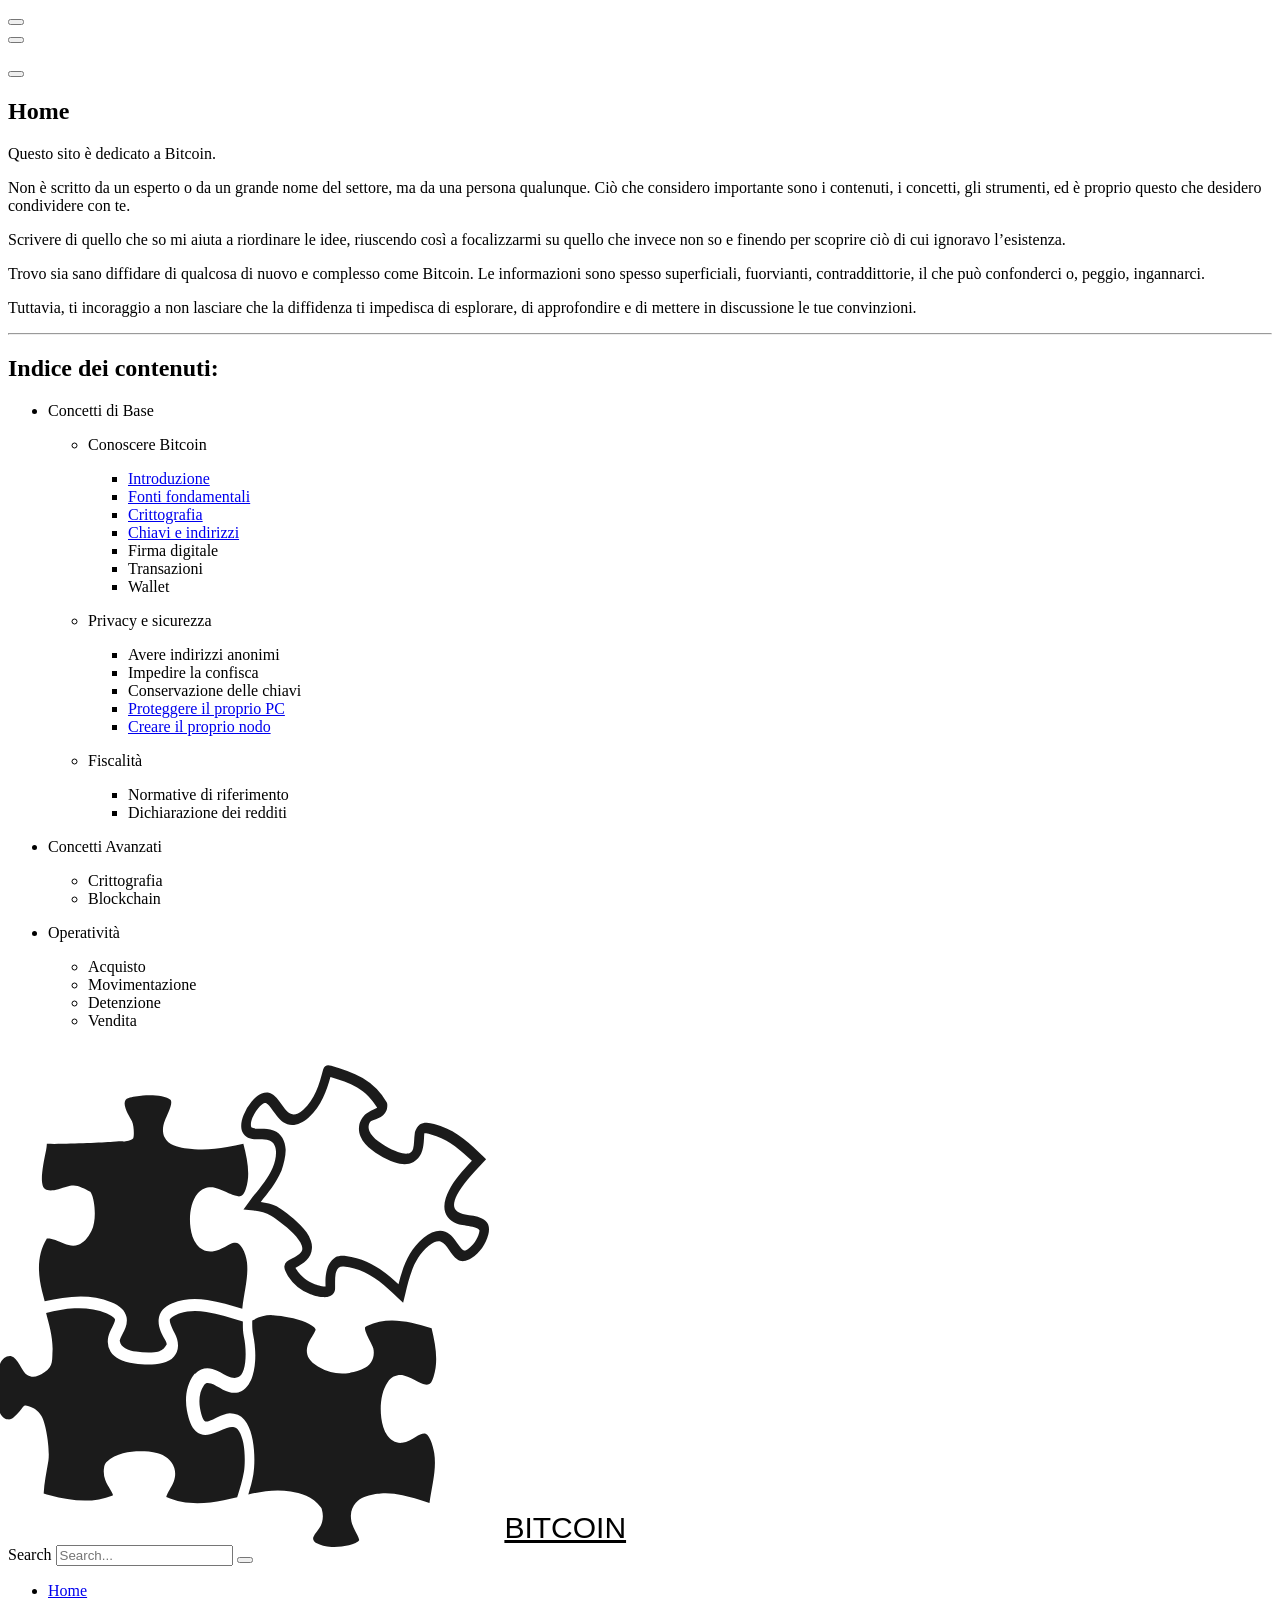
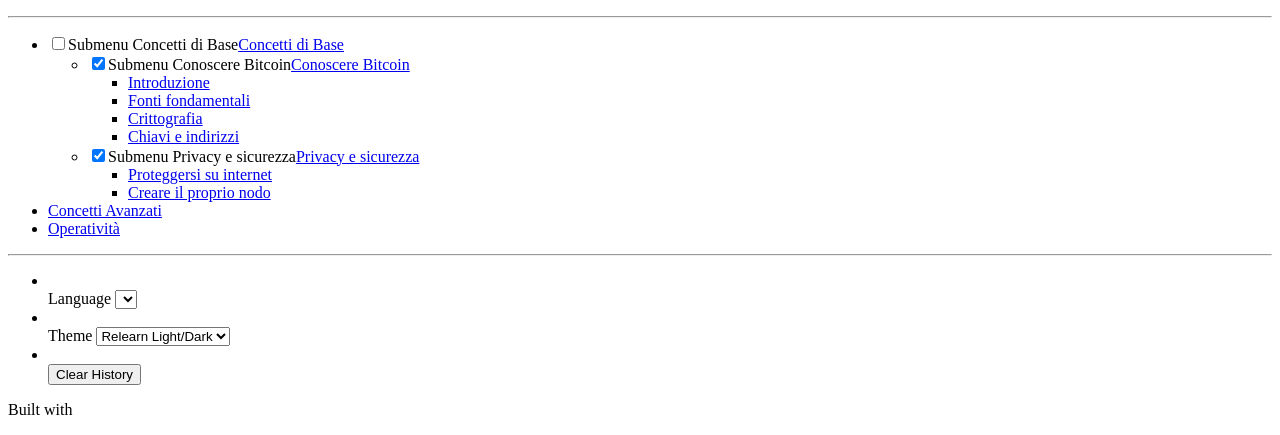
==== public/index.html @ 330cc18e "test auto push" ====
<!DOCTYPE html>
<html lang="en-us" dir="ltr" itemscope itemtype="http://schema.org/Article">
  <head><script src="/livereload.js?mindelay=10&amp;v=2&amp;port=1313&amp;path=livereload" data-no-instant defer></script>
    <meta charset="utf-8">
    <meta name="viewport" content="height=device-height, width=device-width, initial-scale=1.0, minimum-scale=1.0">
    <meta name="generator" content="Hugo 0.135.0">
    <meta name="generator" content="Relearn 6.4.0+tip">
    <meta name="description" content="Questo sito è dedicato a Bitcoin.
Non è scritto da un esperto o da un grande nome del settore, ma da una persona qualunque. Ciò che considero importante sono i contenuti, i concetti, gli strumenti, ed è proprio questo che desidero condividere con te.
Scrivere di quello che so mi aiuta a riordinare le idee, riuscendo così a focalizzarmi su quello che invece non so e finendo per scoprire ciò di cui ignoravo l’esistenza.">
    <meta name="author" content="Pisu">
    <meta name="twitter:card" content="summary_large_image">
    <meta name="twitter:image" content="//localhost:1313/images/hero.png">
    <meta name="twitter:title" content="Home :: Bitcoin Relearn">
    <meta name="twitter:description" content="Questo sito è dedicato a Bitcoin.
Non è scritto da un esperto o da un grande nome del settore, ma da una persona qualunque. Ciò che considero importante sono i contenuti, i concetti, gli strumenti, ed è proprio questo che desidero condividere con te.
Scrivere di quello che so mi aiuta a riordinare le idee, riuscendo così a focalizzarmi su quello che invece non so e finendo per scoprire ciò di cui ignoravo l’esistenza.">
    <meta property="og:url" content="//localhost:1313/index.html">
    <meta property="og:site_name" content="Bitcoin Relearn">
    <meta property="og:title" content="Home :: Bitcoin Relearn">
    <meta property="og:description" content="Questo sito è dedicato a Bitcoin.
Non è scritto da un esperto o da un grande nome del settore, ma da una persona qualunque. Ciò che considero importante sono i contenuti, i concetti, gli strumenti, ed è proprio questo che desidero condividere con te.
Scrivere di quello che so mi aiuta a riordinare le idee, riuscendo così a focalizzarmi su quello che invece non so e finendo per scoprire ciò di cui ignoravo l’esistenza.">
    <meta property="og:locale" content="en_us">
    <meta property="og:type" content="website">
    <meta property="og:image" content="//localhost:1313/images/hero.png">
    <meta itemprop="name" content="Home :: Bitcoin Relearn">
    <meta itemprop="description" content="Questo sito è dedicato a Bitcoin.
Non è scritto da un esperto o da un grande nome del settore, ma da una persona qualunque. Ciò che considero importante sono i contenuti, i concetti, gli strumenti, ed è proprio questo che desidero condividere con te.
Scrivere di quello che so mi aiuta a riordinare le idee, riuscendo così a focalizzarmi su quello che invece non so e finendo per scoprire ciò di cui ignoravo l’esistenza.">
    <meta itemprop="datePublished" content="2024-10-15T00:00:00+00:00">
    <meta itemprop="dateModified" content="2024-10-15T00:00:00+00:00">
    <meta itemprop="wordCount" content="178">
    <meta itemprop="image" content="//localhost:1313/images/hero.png">
    <title>Home :: Bitcoin Relearn</title>
    <link href="/index.xml" rel="alternate" type="application/rss+xml" title="Home :: Bitcoin Relearn">
    <link href="/images/logo.svg?1729039225" rel="icon" type="image/svg+xml">
    <link href="/css/fontawesome-all.min.css?1729039225" rel="stylesheet" media="print" onload="this.media='all';this.onload=null;"><noscript><link href="/css/fontawesome-all.min.css?1729039225" rel="stylesheet"></noscript>
    <link href="/css/nucleus.css?1729039225" rel="stylesheet">
    <link href="/css/auto-complete.css?1729039225" rel="stylesheet" media="print" onload="this.media='all';this.onload=null;"><noscript><link href="/css/auto-complete.css?1729039225" rel="stylesheet"></noscript>
    <link href="/css/perfect-scrollbar.min.css?1729039225" rel="stylesheet">
    <link href="/css/fonts.css?1729039225" rel="stylesheet" media="print" onload="this.media='all';this.onload=null;"><noscript><link href="/css/fonts.css?1729039225" rel="stylesheet"></noscript>
    <link href="/css/theme.css?1729039225" rel="stylesheet">
    <link href="/css/theme-relearn-auto.css?1729039225" rel="stylesheet" id="R-variant-style">
    <link href="/css/chroma-relearn-auto.css?1729039225" rel="stylesheet" id="R-variant-chroma-style">
    <link href="/css/variant.css?1729039225" rel="stylesheet">
    <link href="/css/print.css?1729039225" rel="stylesheet" media="print">
    <script src="/js/variant.js?1729039225"></script>
    <script>
      window.relearn = window.relearn || {};
      window.relearn.relBasePath='.';
      window.relearn.relBaseUri='.';
      window.relearn.absBaseUri='\/\/localhost:1313';
      window.relearn.disableAnchorCopy=false;
      window.relearn.disableAnchorScrolling=false;
      // variant stuff
      window.variants && variants.init( [ 'relearn-auto', 'relearn-light', 'relearn-dark', 'relearn-bright', 'zen-auto', 'zen-light', 'zen-dark', 'retro-auto', 'neon', 'learn', 'blue', 'green', 'red' ] );
      // translations
      window.T_Copy_to_clipboard = `Copy to clipboard`;
      window.T_Copied_to_clipboard = `Copied to clipboard!`;
      window.T_Copy_link_to_clipboard = `Copy link to clipboard`;
      window.T_Link_copied_to_clipboard = `Copied link to clipboard!`;
      window.T_Reset_view = `Reset view`;
      window.T_View_reset = `View reset!`;
      window.T_No_results_found = `No results found for "{0}"`;
      window.T_N_results_found = `{1} results found for "{0}"`;
    </script>
  </head>
  <body class="mobile-support html disableInlineCopyToClipboard" data-url="/index.html">
    <div id="R-body" class="default-animation">
      <div id="R-body-overlay"></div>
      <nav id="R-topbar">
        <div class="topbar-wrapper">
          <div class="topbar-sidebar-divider"></div>
          <div class="topbar-area topbar-area-start" data-area="start">
            <div class="topbar-button topbar-button-sidebar" data-content-empty="disable" data-width-s="show" data-width-m="hide" data-width-l="hide"><button class="topbar-control" onclick="toggleNav()" type="button" title="Menu (CTRL&#43;ALT&#43;n)"><i class="fa-fw fas fa-bars"></i></button>
            </div>
            <div class="topbar-button topbar-button-toc" data-content-empty="hide" data-width-s="show" data-width-m="show" data-width-l="show"><button class="topbar-control" onclick="toggleTopbarFlyout(this)" type="button" title="Table of Contents (CTRL&#43;ALT&#43;t)"><i class="fa-fw fas fa-list-alt"></i></button>
              <div class="topbar-content">
                <div class="topbar-content-wrapper"> 
                </div>
              </div>
            </div>
          </div>
          <ol class="topbar-breadcrumbs breadcrumbs highlightable" itemscope itemtype="http://schema.org/BreadcrumbList">
          </ol>
          <div class="topbar-area topbar-area-end" data-area="end">
            <div class="topbar-button topbar-button-prev" data-content-empty="disable" data-width-s="show" data-width-m="show" data-width-l="show"><span class="topbar-control"><i class="fa-fw fas fa-chevron-left"></i></span>
            </div>
            <div class="topbar-button topbar-button-next" data-content-empty="disable" data-width-s="show" data-width-m="show" data-width-l="show"><a class="topbar-control" href="/1_teoria_base/index.html" title="Concetti di Base (🡒)"><i class="fa-fw fas fa-chevron-right"></i></a>
            </div>
            <div class="topbar-button topbar-button-more" data-content-empty="hide" data-width-s="show" data-width-m="show" data-width-l="show"><button class="topbar-control" onclick="toggleTopbarFlyout(this)" type="button" title="More"><i class="fa-fw fas fa-ellipsis-v"></i></button>
              <div class="topbar-content">
                <div class="topbar-content-wrapper">
                  <div class="topbar-area topbar-area-more" data-area="more">
                  </div>
                </div>
              </div>
            </div>
          </div>
        </div>
      </nav>
      <div id="R-main-overlay"></div>
      <main id="R-body-inner" class="highlightable home" tabindex="-1">
        <div class="flex-block-wrapper">
          <article class="home">
            <header class="headline">
            </header>

<h1 id="home">Home</h1>

<p>Questo sito è dedicato a Bitcoin.</p>
<p>Non è scritto da un esperto o da un grande nome del settore, ma da una persona qualunque. Ciò che considero importante sono i contenuti, i concetti, gli strumenti, ed è proprio questo che desidero condividere con te.</p>
<p>Scrivere di quello che so mi aiuta a riordinare le idee, riuscendo così a focalizzarmi su quello che invece non so e finendo per scoprire ciò di cui ignoravo l’esistenza.</p>
<p>Trovo sia sano diffidare di qualcosa di nuovo e complesso come Bitcoin. Le informazioni sono spesso superficiali, fuorvianti, contraddittorie, il che può confonderci o, peggio, ingannarci.</p>
<p>Tuttavia, ti incoraggio a non lasciare che la diffidenza ti impedisca di esplorare, di approfondire e di mettere in discussione le tue convinzioni.</p>
<hr>
<h1 id="indice-dei-contenuti">Indice dei contenuti:</h1>
<ul>
<li>
<p>Concetti di Base</p>
<ul>
<li>
<p>Conoscere Bitcoin</p>
<ul>
<li><a href="https://trama81.github.io/bitcoin/1_teoria_base/1_conoscere_bitcoin/1_introduzione/index.html" rel="external" target="_self">Introduzione</a></li>
<li><a href="https://trama81.github.io/bitcoin/1_teoria_base/1_conoscere_bitcoin/2_fonti_fondamentali/index.html" rel="external" target="_self">Fonti fondamentali</a></li>
<li><a href="https://trama81.github.io/bitcoin/1_teoria_base/1_conoscere_bitcoin/3_crittografia/index.html" rel="external" target="_self">Crittografia</a></li>
<li><a href="https://trama81.github.io/bitcoin/1_teoria_base/1_conoscere_bitcoin/4_chiavi_e_indirizzi/index.html" rel="external" target="_self">Chiavi e indirizzi</a></li>
<li>Firma digitale</li>
<li>Transazioni</li>
<li>Wallet</li>
</ul>
</li>
<li>
<p>Privacy e sicurezza</p>
<ul>
<li>Avere indirizzi anonimi</li>
<li>Impedire la confisca</li>
<li>Conservazione delle chiavi</li>
<li><a href="https://trama81.github.io/bitcoin/1_teoria_base/2_privacy_e_sicurezza/4_proteggere_il_proprio_pc/index.html" rel="external" target="_self">Proteggere il proprio PC</a></li>
<li><a href="https://trama81.github.io/bitcoin/1_teoria_base/2_privacy_e_sicurezza/5_creare_il_proprio_nodo/index.html" rel="external" target="_self">Creare il proprio nodo</a></li>
</ul>
</li>
<li>
<p>Fiscalità</p>
<ul>
<li>Normative di riferimento</li>
<li>Dichiarazione dei redditi</li>
</ul>
</li>
</ul>
</li>
<li>
<p>Concetti Avanzati</p>
<ul>
<li>Crittografia</li>
<li>Blockchain</li>
</ul>
</li>
<li>
<p>Operatività</p>
<ul>
<li>Acquisto</li>
<li>Movimentazione</li>
<li>Detenzione</li>
<li>Vendita</li>
</ul>
</li>
</ul>

            <footer class="footline">
            </footer>
          </article>
        </div>
      </main>
    </div>
    <aside id="R-sidebar" class="default-animation">
      <div id="R-header-topbar" class="default-animation"></div>
      <div id="R-header-wrapper" class="default-animation">
        <div id="R-header" class="default-animation">
          <style>
            #R-logo svg,
            #R-logo svg * {
              color: #282828;
              color: var(--MENU-SECTIONS-BG-color);
              fill: #282828 !important;
              fill: var(--MENU-SECTIONS-BG-color) !important;
              opacity: .945;
            }
            a#R-logo {
              color: #282828;
              color: var(--MENU-SECTIONS-BG-color);
              font-family: 'Work Sans', 'Helvetica', 'Tahoma', 'Geneva', 'Arial', sans-serif;
              font-size: 1.875rem;
              font-weight: 300;
              margin-top: -.8125rem;
              max-width: 60%;
              text-transform: uppercase;
              width: 14.125rem;
              white-space: nowrap;
            }
            a#R-logo:hover {
              color: #282828;
              color: var(--MENU-SECTIONS-BG-color);
            }
            #R-logo svg {
              margin-bottom: -1.25rem;
              margin-inline-start: -1.47rem;
              margin-inline-end: .5rem;
              width: 40.5%;
            }
            @media only all and (max-width: 59.999rem) {
              a#R-logo {
                font-size: 1.5625rem;
                margin-top: -.1875rem;
              }
              #R-logo svg {
                margin-bottom: -.75rem;
                margin-inline-start: -1.47rem;
                margin-inline-end: .5rem;
              }
            }
          </style>
          <a id="R-logo" href="/index.html">
            <svg xmlns="http://www.w3.org/2000/svg" viewBox="0 0 64.044 64.044">
              <path d="M46.103 136.34c-.642-.394-1.222-2.242-1.98-2.358-.76-.117-1.353.506-1.618 1.519-.266 1.012-.446 4.188.173 5.538.213.435.482.787 1.03.845.547.057.967-.504 1.45-1.027.482-.523.437-.9 1.142-.612.705.289 1.051.4 1.586 1.229.535.828 1.085 4.043.868 5.598-.241 1.458-.531 2.8-.59 4.088.26.075.517.148.772.217 2.68.724 5.373 1.037 7.873.02.001-.028.01-.105.008-.11-.048-.165-.18-.41-.36-.698-.18-.29-.414-.645-.586-1.114a3.212 3.212 0 0 1-.125-1.735c.056-.21.153-.342.249-.475 1.237-1.193 2.932-1.373 4.244-1.384.557-.004 1.389.016 2.198.255.809.239 1.706.724 2.068 1.843.187.578.114 1.17-.043 1.623-.153.438-.369.783-.545 1.091-.178.31-.329.6-.401.821-.007.02-.003.071-.005.094 2.256 1.008 4.716.91 7.189.398.55-.114 1.11-.247 1.673-.377.344-1.085.678-2.145.852-3.208.124-.752.158-2.311-.078-3.538-.118-.613-.306-1.15-.52-1.489-.221-.349-.413-.501-.747-.538-.243-.027-.51.013-.796.098-.67.223-1.33.606-1.966.76l-.008.002-.109.032c-.556.152-1.233.158-1.797-.36-.556-.51-.89-1.367-1.117-2.596-.283-1.528-.075-3.279.89-4.518l.071-.09h.07c.65-.71 1.485-.802 2.16-.599.706.213 1.333.629 1.772.84.736.354 1.185.319 1.475.171.291-.148.5-.439.668-.955.332-1.017.301-2.819.022-4.106-.148-.684-.13-1.292-.13-1.883-1.558-.463-3.067-.982-4.574-1.208-1.128-.169-2.263-.173-3.298.164-.13.046-.256.095-.38.15-.373.164-.633.342-.805.52-.077.098-.081.105-.087.21-.004.068.031.289.13.571.1.282.256.634.467 1.03.279.524.448 1.063.431 1.618a2.12 2.12 0 0 1-.499 1.309 1.757 1.757 0 0 1-.62.51h-.002c-.515.291-1.107.404-1.723.464-.86.083-1.787.026-2.598-.097-.806-.123-1.47-.28-1.948-.555-.444-.256-.79-.547-1.037-.925a2.273 2.273 0 0 1-.356-1.301c.029-.837.403-1.437.625-1.897.111-.23.191-.433.236-.583.045-.15.044-.25.046-.24-.005-.029-.127-.355-1.015-.741-1.138-.495-2.322-.673-3.533-.668h-.015a9.711 9.711 0 0 0-.521.016h-.002c-1.163.057-2.35.308-3.541.569.383 1.531.79 2.753.818 4.502-.096 1.297.158 2.114-1.03 2.935-.85.588-1.508.729-2.15.335" style="fill:#282828;fill-opacity:1;stroke:none;stroke-width:1.03763;stroke-miterlimit:4;stroke-dasharray:none;stroke-opacity:1" transform="translate(-40.698 -95.175)"/>
              <path d="M61.472 101.34v.002c-.3-.003-.603.01-.894.04-.544.055-1.39.165-1.778.306-1.238.364.13 2.344.41 2.913.28.569.285 2.03.14 2.134-.144.103-.375.261-.934.345-.56.084.03-.037-1.589.086-1.62.122-5.506.29-8.265.248-.022.26-.036.521-.097.808-.309 1.442-.63 3.163-.494 4.074.071.473.168.65.414.8.23.14.737.235 1.62-.004.834-.227 1.3-.442 1.887-.456.595-.016 1.555.472 1.965.717.411.245-.03-.008.002 0s.128.05.176.102c.049.053-.276-.523.104.199.379.721.72 3.256.002 4.68-.46.913-1.01 1.49-1.64 1.711-.63.22-1.229.067-1.734-.135-.881-.353-1.584-.7-2.205-.647-1.199 1.94-1.186 4.17-.6 6.602.097.397.212.814.327 1.23 2.68-.556 5.542-1.016 8.337.132 1.064.437 1.73 1.015 1.902 1.857.169.831-.193 1.508-.438 1.986-.122.238-.23.46-.307.642-.07.164-.096.28-.104.324.069.429.309.723.686.945.385.227.89.355 1.35.423.723.104 1.567.152 2.287.086.693-.064 1.032-.338 1.241-.544a2.447 2.447 0 0 0 .303-.437.175.175 0 0 0 .013-.035c-.004-.066-.037-.246-.195-.527-.46-.816-.87-1.595-.817-2.51.028-.476.218-.938.529-1.288.304-.343.698-.586 1.186-.79 1.442-.606 2.96-.609 4.372-.409 1.525.216 2.963.679 4.378 1.083.226-2.09.784-3.9.592-5.77-.058-.565-.287-1.333-.598-1.827-.32-.508-.59-.717-1.036-.642-.648.11-1.472.935-2.707 1.078-.791.092-1.494-.267-1.95-.86-.45-.583-.678-1.335-.78-2.101-.202-1.525.031-3.229.89-4.27.615-.747 1.45-.887 2.15-.74.687.145 1.307.492 1.857.745v-.002c.546.252 1.033.388 1.281.344a.547.547 0 0 0 .353-.188c.113-.124.242-.35.384-.75.604-1.712.206-3.68-.303-5.654-.667.145-1.336.293-2.018.413-1.341.236-2.73.392-4.136.273-.656-.055-1.695-.085-2.58-.476-.442-.195-.903-.514-1.157-1.093-.259-.591-.205-1.313.08-2.014.223-.64 1.082-2.178.692-2.585-.391-.407-1.651-.56-2.554-.571z" style="fill:#282828;fill-opacity:1;stroke:none;stroke-width:.992837;stroke-miterlimit:4;stroke-dasharray:none;stroke-opacity:1" transform="translate(-40.698 -95.175)"/>
              <path d="M83.128 98.116c-.484 1.875-1.057 3.757-2.486 5.033-.638.57-1.13.666-1.483.548-.401-.134-.715-.506-1.058-.973-.338-.461-.655-.97-1.076-1.332-.192-.165-.404-.315-.683-.38-.279-.066-.599-.02-.9.102-.489.196-.89.58-1.28 1.047a6.1 6.1 0 0 0-.985 1.632c-.234.591-.356 1.174-.277 1.713.072.487.392.977.905 1.185.463.187.926.156 1.36.154.433 0 .843.01 1.242.147.55.189.79.736.822 1.368.034.66-.145 1.412-.393 1.988l-.008.021c-.74 1.705-1.946 2.893-3.004 4.349l-.664.915.979.099c.924.092 1.788.26 2.468.675.46.281 1.806 1.205 2.794 2.222.497.513.888 1.031 1.047 1.502.078.231.095.422.05.6a.93.93 0 0 1-.345.474c-.301.223-.606.395-.864.532l-.354.186c-.107.058-.189.087-.345.228a.637.637 0 0 1 .062-.045l-.064.041-.209.236-.103.343s.003.126.007.152c.003.017.003.007.004.015v.002c.016.195.061.307.133.476a4.1 4.1 0 0 0 .32.596 5.7 5.7 0 0 0 2.8 2.258c.284.108.908.321 1.548.36.33.02.59.015.912-.13h.002c.08-.037.228-.095.382-.281.153-.186.19-.355.212-.445l.019-.075.003-.078c.023-.585-.037-1.296.072-1.899.153-.657.435-.956 1.009-.909 2.771.239 4.74 1.955 6.693 3.83l.742.714.279-1.155c.55-2.29 1.093-4.464 2.928-5.977.692-.57 1.184-.642 1.527-.509.39.151.676.536.996.995.319.458.605.926 1.07 1.212.194.119.464.232.784.209.32-.024.638-.163.988-.384 1.022-.645 1.778-1.756 2.086-2.942.136-.522.102-.991-.046-1.301-.158-.334-.433-.553-.754-.707-.653-.314-1.468-.373-2.094-.486-.825-.15-1.22-.475-1.345-.878-.13-.417 0-.953.335-1.61.6-1.173 1.887-2.602 3.13-3.911l.498-.526-.449-.432c-1.545-1.49-3.163-3.01-5.252-3.715h-.002c-.473-.16-1.097-.413-1.73-.424h-.003c-.311-.004-.596.04-.883.24v.002c-.22.155-.483.537-.583.937l-.008.036-.006.038c-.116.773-.06 1.467-.217 1.995-.063.212-.198.418-.359.507-.202.111-.492.153-.976.072-.582-.097-1.978-.69-3.021-1.503-.523-.407-.934-.85-1.117-1.3a1.153 1.153 0 0 1-.083-.63c.03-.184.1-.477.308-.593.21-.116.941-.32 1.377-.642h.002c.192-.141.403-.367.518-.64.114-.275.127-.526.123-.774-.006-.142-.036-.192-.08-.3a8.417 8.417 0 0 0-3-3.027c-1.226-.725-2.585-1.135-3.927-1.539-.434-.12-.844-.111-1.02.466zm.912.947c1.186.364 2.357.718 3.345 1.303 1.035.612 1.864 1.488 2.507 2.528-.514.263-1.095.5-1.44.79-.345.29-.729.914-.815 1.434-.084.509 0 .968.155 1.347.301.74.85 1.276 1.44 1.735 1.18.92 2.554 1.545 3.47 1.698.604.1 1.186.088 1.739-.216.594-.327.935-.911 1.088-1.427.264-.884.193-1.664.262-2.17h.1c.3.006.926.206 1.417.371 1.646.554 3.044 1.773 4.431 3.089-1.102 1.174-2.222 2.423-2.888 3.73-.42.823-.73 1.789-.453 2.687.283.913 1.1 1.415 2.138 1.603.691.126 1.472.226 1.84.403.19.091.258.182.278.223.03.064.058.075-.023.387-.21.804-.761 1.598-1.413 2.01-.247.155-.365.183-.407.187-.042.003-.061.002-.172-.066-.144-.088-.455-.473-.772-.929-.317-.454-.714-1.07-1.452-1.356-.783-.304-1.776-.022-2.713.75-1.942 1.6-2.626 3.764-3.146 5.8-1.802-1.676-3.772-3.138-6.589-3.517h-.002c-.346-.095-1.013-.031-1.293.143-.735.501-1.005 1.132-1.168 2.007-.125.69-.082 1.216-.074 1.659-.055.006-.046.01-.104.006-.42-.026-1.035-.215-1.244-.295-.947-.361-1.774-1.006-2.314-1.857-.054-.085-.072-.132-.109-.2l.027-.016c.284-.15.656-.36 1.045-.648.44-.327.789-.798.93-1.35a2.4 2.4 0 0 0-.068-1.379c-.254-.751-.753-1.353-1.295-1.911-1.09-1.124-2.452-2.049-2.99-2.378-.609-.372-1.303-.44-1.981-.56.875-1.094 1.878-2.251 2.596-3.921.294-.823.543-1.907.513-2.658-.049-.97-.489-2.013-1.52-2.367-.579-.2-1.131-.204-1.58-.203-.45.002-.786-.006-.97-.08h-.002c-.264-.107-.236-.108-.268-.33-.025-.17.021-.553.183-.962a4.67 4.67 0 0 1 .725-1.192c.29-.348.617-.59.705-.626.142-.057.176-.05.22-.04.045.011.127.052.263.17.235.201.56.671.92 1.161.354.484.791 1.08 1.543 1.33.8.267 1.784-.052 2.671-.846 1.594-1.424 2.235-3.317 2.714-5.051zm11.705 7.023c-.02.014.042-.002.042 0l-.008.035c.05-.2-.028-.04-.034-.035zM79.472 122.45a.198.198 0 0 1 .005.023v.014c-.002-.01-.003-.03-.005-.037zm-.29.732-.006.01-.044.027c.016-.01.033-.024.05-.036z" style="color:#000;fill:#282828;stroke-width:1.02352;-inkscape-stroke:none" transform="translate(-40.698 -95.175)"/>
              <path d="M76.694 128.845c-.85-.012-1.668.253-2.434.67-.01.592-.015 1.17.109 1.772.323 1.573.422 3.553-.07 5.147-.247.804-.684 1.535-1.347 1.891-.663.356-1.467.296-2.362-.159-.522-.266-1.059-.62-1.487-.757-.223-.072-.392-.096-.522-.069-.13.027-.232.094-.362.27-.53.719-.681 1.823-.497 2.876.177 1.012.418 1.438.543 1.56.143.137.26.154.604.055.548-.158 1.523-.857 2.573-.972l.02-.002.5.058c.686.081 1.247.562 1.622 1.19.372.62.591 1.37.73 2.136.279 1.532.25 3.16.083 4.232-.14.91-.394 1.72-.632 2.53 1.719-.385 3.485-.692 5.307-.36 1.174.214 2.749.574 3.762 1.977l.088.122.046.159c.162.551.16 1.114.024 1.578-.13.45-.348.772-.533 1.023-.181.246-.336.444-.437.606-.102.16-.141.275-.145.336-.01.17 0 .197.07.315.057.1.186.242.39.366.408.246 1.106.414 1.843.45a7.842 7.842 0 0 0 2.174-.21 4.28 4.28 0 0 0 .822-.296c.218-.106.385-.242.377-.233l.029-.031c.025-.035.05-.072.05-.068 0-.004 0-.017-.003-.05a2.733 2.733 0 0 0-.21-.579c-.26-.548-.839-1.333-.822-2.46.01-.657.27-1.21.598-1.576.32-.357.696-.575 1.074-.736.759-.323 1.57-.418 2.054-.458 1.653-.136 3.252.296 4.755.765.457.142.905.29 1.352.434.325-2.258.902-4.247.598-6.217-.071-.46-.25-1.169-.486-1.684-.238-.518-.495-.762-.675-.779-.351-.032-.716.14-1.174.418-.457.277-1.005.665-1.695.742-.745.082-1.406-.291-1.84-.908-.428-.608-.653-1.394-.754-2.196-.203-1.596.016-3.377.794-4.493.568-.813 1.358-.984 2.024-.835.65.146 1.243.51 1.769.779.524.267.99.413 1.237.365a.527.527 0 0 0 .346-.2c.11-.132.235-.373.37-.798.612-1.918.27-3.894-.246-6.054-2.815-.851-5.49-1.534-8.089-.267a.727.727 0 0 0-.223.148c-.024.028-.018.021-.026.056.001-.003-.01.178.07.44.162.522.611 1.29.911 1.978l.004.009.029.063.024.084V133c.162.635.016 1.297-.274 1.727-.272.404-.618.636-.952.81-.675.353-1.399.484-1.724.533a5.888 5.888 0 0 1-3.973-.795c-.512-.311-.876-.594-1.133-1.02-.282-.466-.318-1.084-.172-1.557.252-.814.715-1.266.971-1.89a.663.663 0 0 0 .047-.14c.001-.013 0-.006-.007-.037a.761.761 0 0 0-.184-.268c-.264-.267-.865-.595-1.54-.826-1.356-.462-3.07-.659-3.583-.686-.062-.002-.121-.006-.178-.006z" style="fill:#282828;fill-opacity:1;stroke:none;stroke-width:.991342;stroke-miterlimit:4;stroke-dasharray:none;stroke-opacity:1" transform="translate(-40.698 -95.175)"/>
            </svg>Bitcoin
          </a>

        </div>

        <search>
          <div class="searchbox default-animation">
            <i class="fas fa-search" title="Search (CTRL+ALT+f)"></i>
            <label class="a11y-only" for="R-search-by">Search</label>
            <input data-search-input id="R-search-by" name="search-by" class="search-by" type="search" placeholder="Search...">
            <button class="search-clear" type="button" data-search-clear="" title="Clear search"><i class="fas fa-times" title="Clear search"></i></button>
          </div>
        </search>
        <script>
          var contentLangs=['en'];
        </script>
        <script src="/js/auto-complete.js?1729039225" defer></script>
        <script src="/js/lunr/lunr.min.js?1729039225" defer></script>
        <script src="/js/lunr/lunr.stemmer.support.min.js?1729039225" defer></script>
        <script src="/js/lunr/lunr.multi.min.js?1729039225" defer></script>
        <script src="/js/lunr/lunr.en.min.js?1729039225" defer></script>
        <script src="/js/search.js?1729039225" defer></script>
      </div>
      <div id="R-homelinks" class="default-animation homelinks">
        <ul>
          <li><a class="padding" href="/index.html"><i class="fa-fw fas fa-home"></i> Home</a></li>
        </ul>
        <hr class="padding">
      </div>
      <div id="R-content-wrapper" class="highlightable">
        <div id="R-topics">
          <ul class="enlarge morespace collapsible-menu">
          <li data-nav-id="/1_teoria_base/index.html" class=""><input type="checkbox" id="R-section-3cb7593c27b35a45c9a56291fc9d0f0e" aria-controls="R-subsections-3cb7593c27b35a45c9a56291fc9d0f0e"><label for="R-section-3cb7593c27b35a45c9a56291fc9d0f0e"><i class="fa-fw fas fa-chevron-down"></i><i class="fa-fw fas fa-chevron-right"></i><span class="a11y-only">Submenu Concetti di Base</span></label><a class="padding" href="/1_teoria_base/index.html">Concetti di Base</a><ul id="R-subsections-3cb7593c27b35a45c9a56291fc9d0f0e" class="morespace collapsible-menu">
          <li data-nav-id="/1_teoria_base/1_conoscere_bitcoin/index.html" class="alwaysopen"><input type="checkbox" id="R-section-b251321f377a3c0ac3861a75c5689169" aria-controls="R-subsections-b251321f377a3c0ac3861a75c5689169" checked><label for="R-section-b251321f377a3c0ac3861a75c5689169"><i class="fa-fw fas fa-chevron-down"></i><i class="fa-fw fas fa-chevron-right"></i><span class="a11y-only">Submenu Conoscere Bitcoin</span></label><a class="padding" href="/1_teoria_base/1_conoscere_bitcoin/index.html">Conoscere Bitcoin</a><ul id="R-subsections-b251321f377a3c0ac3861a75c5689169" class="morespace collapsible-menu">
          <li data-nav-id="/1_teoria_base/1_conoscere_bitcoin/1_introduzione/index.html" class=""><a class="padding" href="/1_teoria_base/1_conoscere_bitcoin/1_introduzione/index.html">Introduzione</a></li>
          <li data-nav-id="/1_teoria_base/1_conoscere_bitcoin/2_fonti_fondamentali/index.html" class=""><a class="padding" href="/1_teoria_base/1_conoscere_bitcoin/2_fonti_fondamentali/index.html">Fonti fondamentali</a></li>
          <li data-nav-id="/1_teoria_base/1_conoscere_bitcoin/3_crittografia/index.html" class=""><a class="padding" href="/1_teoria_base/1_conoscere_bitcoin/3_crittografia/index.html">Crittografia</a></li>
          <li data-nav-id="/1_teoria_base/1_conoscere_bitcoin/4_chiavi_e_indirizzi/index.html" class=""><a class="padding" href="/1_teoria_base/1_conoscere_bitcoin/4_chiavi_e_indirizzi/index.html">Chiavi e indirizzi</a></li></ul></li>
          <li data-nav-id="/1_teoria_base/2_privacy_e_sicurezza/index.html" class="alwaysopen"><input type="checkbox" id="R-section-eb6a88253fa262bc7460985f4b7f3beb" aria-controls="R-subsections-eb6a88253fa262bc7460985f4b7f3beb" checked><label for="R-section-eb6a88253fa262bc7460985f4b7f3beb"><i class="fa-fw fas fa-chevron-down"></i><i class="fa-fw fas fa-chevron-right"></i><span class="a11y-only">Submenu Privacy e sicurezza</span></label><a class="padding" href="/1_teoria_base/2_privacy_e_sicurezza/index.html">Privacy e sicurezza</a><ul id="R-subsections-eb6a88253fa262bc7460985f4b7f3beb" class="morespace collapsible-menu">
          <li data-nav-id="/1_teoria_base/2_privacy_e_sicurezza/4_proteggere_il_proprio_pc/index.html" class=""><a class="padding" href="/1_teoria_base/2_privacy_e_sicurezza/4_proteggere_il_proprio_pc/index.html">Proteggersi su internet</a></li>
          <li data-nav-id="/1_teoria_base/2_privacy_e_sicurezza/5_creare_il_proprio_nodo/index.html" class=""><a class="padding" href="/1_teoria_base/2_privacy_e_sicurezza/5_creare_il_proprio_nodo/index.html">Creare il proprio nodo</a></li></ul></li></ul></li>
          <li data-nav-id="/2_teoria_avanzata/index.html" class=""><a class="padding" href="/2_teoria_avanzata/index.html">Concetti Avanzati</a></li>
          <li data-nav-id="/3_operativita/index.html" class=""><a class="padding" href="/3_operativita/index.html">Operatività</a></li>
          </ul>
        </div>
        <div class="padding footermargin footerLangSwitch footerVariantSwitch footerVisitedLinks footerFooter showVariantSwitch showFooter"></div>
        <div id="R-menu-footer">
          <hr class="padding default-animation footerLangSwitch footerVariantSwitch footerVisitedLinks footerFooter showVariantSwitch showFooter">
          <div id="R-prefooter" class="footerLangSwitch footerVariantSwitch footerVisitedLinks showVariantSwitch">
            <ul>
              <li id="R-select-language-container" class="footerLangSwitch">
                <div class="padding menu-control">
                  <i class="fa-fw fas fa-language"></i>
                  <span>&nbsp;</span>
                  <div class="control-style">
                    <label class="a11y-only" for="R-select-language">Language</label>
                    <select id="R-select-language" onchange="location = this.querySelector( this.value ).dataset.url;">
                      <option id="R-select-language-en" value="#R-select-language-en" data-url="/index.html" lang="en-us" selected></option>
                    </select>
                  </div>
                  <div class="clear"></div>
                </div>
              </li>
              <li id="R-select-variant-container" class="footerVariantSwitch showVariantSwitch">
                <div class="padding menu-control">
                  <i class="fa-fw fas fa-paint-brush"></i>
                  <span>&nbsp;</span>
                  <div class="control-style">
                    <label class="a11y-only" for="R-select-variant">Theme</label>
                    <select id="R-select-variant" onchange="window.variants && variants.changeVariant( this.value );">
                      <option id="R-select-variant-relearn-auto" value="relearn-auto" selected>Relearn Light/Dark</option>
                      <option id="R-select-variant-relearn-light" value="relearn-light">Relearn Light</option>
                      <option id="R-select-variant-relearn-dark" value="relearn-dark">Relearn Dark</option>
                      <option id="R-select-variant-relearn-bright" value="relearn-bright">Relearn Bright</option>
                      <option id="R-select-variant-zen-auto" value="zen-auto">Zen Light/Dark</option>
                      <option id="R-select-variant-zen-light" value="zen-light">Zen Light</option>
                      <option id="R-select-variant-zen-dark" value="zen-dark">Zen Dark</option>
                      <option id="R-select-variant-retro-auto" value="retro-auto">Retro Learn/Neon</option>
                      <option id="R-select-variant-neon" value="neon">Neon</option>
                      <option id="R-select-variant-learn" value="learn">Learn</option>
                      <option id="R-select-variant-blue" value="blue">Blue</option>
                      <option id="R-select-variant-green" value="green">Green</option>
                      <option id="R-select-variant-red" value="red">Red</option>
                    </select>
                  </div>
                  <div class="clear"></div>
                </div>
                <script>window.variants && variants.markSelectedVariant();</script>
              </li>
              <li class="footerVisitedLinks">
                <div class="padding menu-control">
                  <i class="fa-fw fas fa-history"></i>
                  <span>&nbsp;</span>
                  <div class="control-style">
                    <button onclick="clearHistory();">Clear History</button>
                  </div>
                  <div class="clear"></div>
                </div>
              </li>
            </ul>
          </div>
          <div id="R-footer" class="footerFooter showFooter">
	    <p>Built with <a title="love"><i class="fas fa-heart"></i></a></p>

          </div>
        </div>
      </div>
    </aside>
    <script src="/js/clipboard.min.js?1729039225" defer></script>
    <script src="/js/perfect-scrollbar.min.js?1729039225" defer></script>
    <script src="/js/theme.js?1729039225" defer></script>
  </body>
</html>
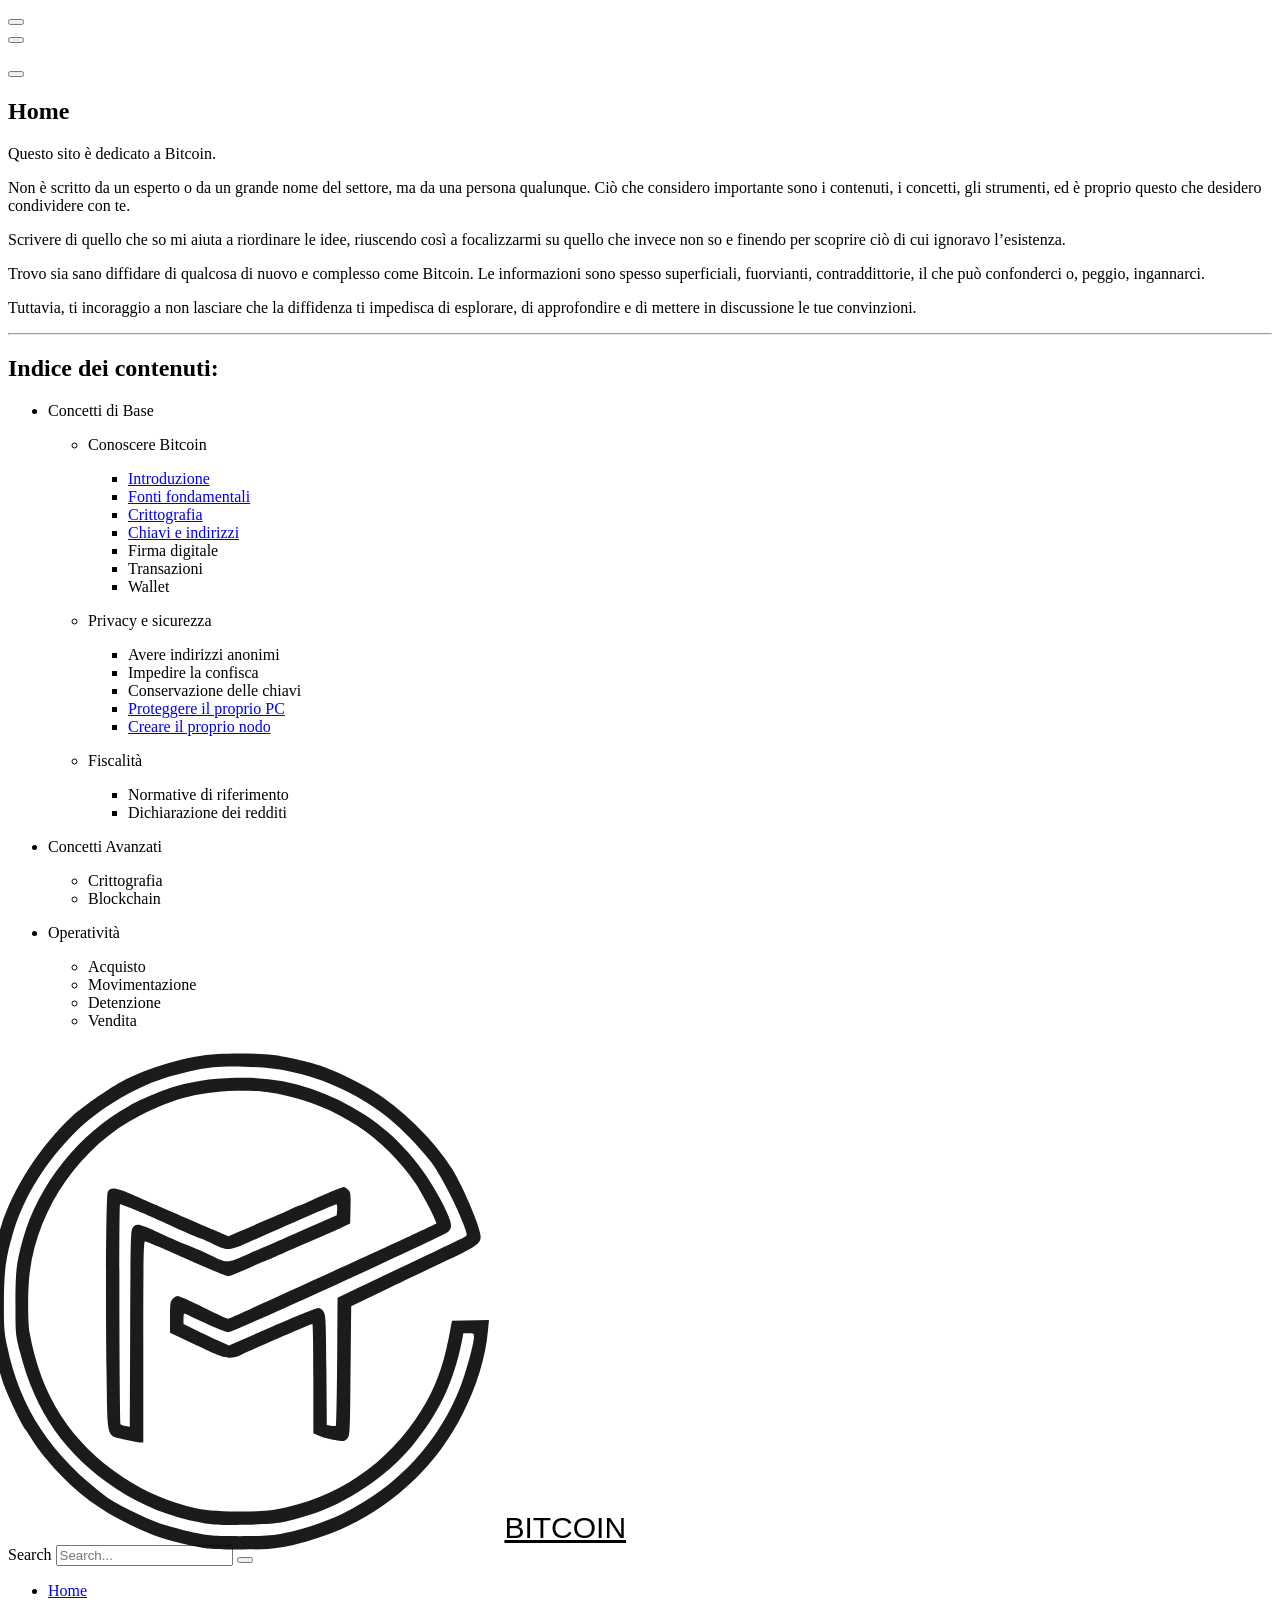
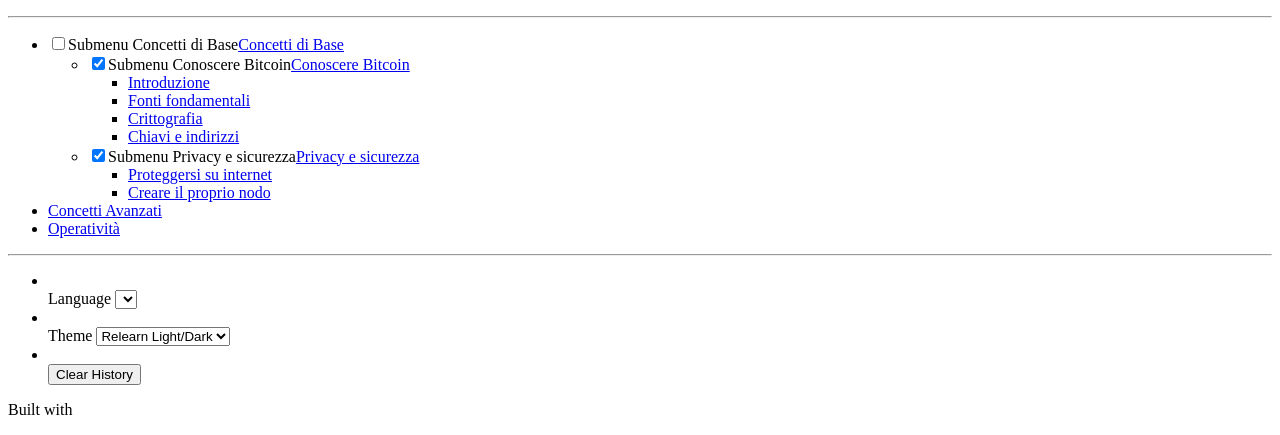
==== commit 15074381: "changed logo" ====
--- a/public/index.html
+++ b/public/index.html
@@ -34,18 +34,18 @@
     <meta itemprop="image" content="//localhost:1313/images/hero.png">
     <title>Home :: Bitcoin Relearn</title>
     <link href="/index.xml" rel="alternate" type="application/rss+xml" title="Home :: Bitcoin Relearn">
-    <link href="/images/logo.svg?1729039225" rel="icon" type="image/svg+xml">
-    <link href="/css/fontawesome-all.min.css?1729039225" rel="stylesheet" media="print" onload="this.media='all';this.onload=null;"><noscript><link href="/css/fontawesome-all.min.css?1729039225" rel="stylesheet"></noscript>
-    <link href="/css/nucleus.css?1729039225" rel="stylesheet">
-    <link href="/css/auto-complete.css?1729039225" rel="stylesheet" media="print" onload="this.media='all';this.onload=null;"><noscript><link href="/css/auto-complete.css?1729039225" rel="stylesheet"></noscript>
-    <link href="/css/perfect-scrollbar.min.css?1729039225" rel="stylesheet">
-    <link href="/css/fonts.css?1729039225" rel="stylesheet" media="print" onload="this.media='all';this.onload=null;"><noscript><link href="/css/fonts.css?1729039225" rel="stylesheet"></noscript>
-    <link href="/css/theme.css?1729039225" rel="stylesheet">
-    <link href="/css/theme-relearn-auto.css?1729039225" rel="stylesheet" id="R-variant-style">
-    <link href="/css/chroma-relearn-auto.css?1729039225" rel="stylesheet" id="R-variant-chroma-style">
-    <link href="/css/variant.css?1729039225" rel="stylesheet">
-    <link href="/css/print.css?1729039225" rel="stylesheet" media="print">
-    <script src="/js/variant.js?1729039225"></script>
+    <link href="/images/logo.svg?1729695602" rel="icon" type="image/svg+xml">
+    <link href="/css/fontawesome-all.min.css?1729695602" rel="stylesheet" media="print" onload="this.media='all';this.onload=null;"><noscript><link href="/css/fontawesome-all.min.css?1729695602" rel="stylesheet"></noscript>
+    <link href="/css/nucleus.css?1729695602" rel="stylesheet">
+    <link href="/css/auto-complete.css?1729695602" rel="stylesheet" media="print" onload="this.media='all';this.onload=null;"><noscript><link href="/css/auto-complete.css?1729695602" rel="stylesheet"></noscript>
+    <link href="/css/perfect-scrollbar.min.css?1729695602" rel="stylesheet">
+    <link href="/css/fonts.css?1729695602" rel="stylesheet" media="print" onload="this.media='all';this.onload=null;"><noscript><link href="/css/fonts.css?1729695602" rel="stylesheet"></noscript>
+    <link href="/css/theme.css?1729695602" rel="stylesheet">
+    <link href="/css/theme-relearn-auto.css?1729695602" rel="stylesheet" id="R-variant-style">
+    <link href="/css/chroma-relearn-auto.css?1729695602" rel="stylesheet" id="R-variant-chroma-style">
+    <link href="/css/variant.css?1729695602" rel="stylesheet">
+    <link href="/css/print.css?1729695602" rel="stylesheet" media="print">
+    <script src="/js/variant.js?1729695602"></script>
     <script>
       window.relearn = window.relearn || {};
       window.relearn.relBasePath='.';
@@ -223,11 +223,9 @@
             }
           </style>
           <a id="R-logo" href="/index.html">
-            <svg xmlns="http://www.w3.org/2000/svg" viewBox="0 0 64.044 64.044">
-              <path d="M46.103 136.34c-.642-.394-1.222-2.242-1.98-2.358-.76-.117-1.353.506-1.618 1.519-.266 1.012-.446 4.188.173 5.538.213.435.482.787 1.03.845.547.057.967-.504 1.45-1.027.482-.523.437-.9 1.142-.612.705.289 1.051.4 1.586 1.229.535.828 1.085 4.043.868 5.598-.241 1.458-.531 2.8-.59 4.088.26.075.517.148.772.217 2.68.724 5.373 1.037 7.873.02.001-.028.01-.105.008-.11-.048-.165-.18-.41-.36-.698-.18-.29-.414-.645-.586-1.114a3.212 3.212 0 0 1-.125-1.735c.056-.21.153-.342.249-.475 1.237-1.193 2.932-1.373 4.244-1.384.557-.004 1.389.016 2.198.255.809.239 1.706.724 2.068 1.843.187.578.114 1.17-.043 1.623-.153.438-.369.783-.545 1.091-.178.31-.329.6-.401.821-.007.02-.003.071-.005.094 2.256 1.008 4.716.91 7.189.398.55-.114 1.11-.247 1.673-.377.344-1.085.678-2.145.852-3.208.124-.752.158-2.311-.078-3.538-.118-.613-.306-1.15-.52-1.489-.221-.349-.413-.501-.747-.538-.243-.027-.51.013-.796.098-.67.223-1.33.606-1.966.76l-.008.002-.109.032c-.556.152-1.233.158-1.797-.36-.556-.51-.89-1.367-1.117-2.596-.283-1.528-.075-3.279.89-4.518l.071-.09h.07c.65-.71 1.485-.802 2.16-.599.706.213 1.333.629 1.772.84.736.354 1.185.319 1.475.171.291-.148.5-.439.668-.955.332-1.017.301-2.819.022-4.106-.148-.684-.13-1.292-.13-1.883-1.558-.463-3.067-.982-4.574-1.208-1.128-.169-2.263-.173-3.298.164-.13.046-.256.095-.38.15-.373.164-.633.342-.805.52-.077.098-.081.105-.087.21-.004.068.031.289.13.571.1.282.256.634.467 1.03.279.524.448 1.063.431 1.618a2.12 2.12 0 0 1-.499 1.309 1.757 1.757 0 0 1-.62.51h-.002c-.515.291-1.107.404-1.723.464-.86.083-1.787.026-2.598-.097-.806-.123-1.47-.28-1.948-.555-.444-.256-.79-.547-1.037-.925a2.273 2.273 0 0 1-.356-1.301c.029-.837.403-1.437.625-1.897.111-.23.191-.433.236-.583.045-.15.044-.25.046-.24-.005-.029-.127-.355-1.015-.741-1.138-.495-2.322-.673-3.533-.668h-.015a9.711 9.711 0 0 0-.521.016h-.002c-1.163.057-2.35.308-3.541.569.383 1.531.79 2.753.818 4.502-.096 1.297.158 2.114-1.03 2.935-.85.588-1.508.729-2.15.335" style="fill:#282828;fill-opacity:1;stroke:none;stroke-width:1.03763;stroke-miterlimit:4;stroke-dasharray:none;stroke-opacity:1" transform="translate(-40.698 -95.175)"/>
-              <path d="M61.472 101.34v.002c-.3-.003-.603.01-.894.04-.544.055-1.39.165-1.778.306-1.238.364.13 2.344.41 2.913.28.569.285 2.03.14 2.134-.144.103-.375.261-.934.345-.56.084.03-.037-1.589.086-1.62.122-5.506.29-8.265.248-.022.26-.036.521-.097.808-.309 1.442-.63 3.163-.494 4.074.071.473.168.65.414.8.23.14.737.235 1.62-.004.834-.227 1.3-.442 1.887-.456.595-.016 1.555.472 1.965.717.411.245-.03-.008.002 0s.128.05.176.102c.049.053-.276-.523.104.199.379.721.72 3.256.002 4.68-.46.913-1.01 1.49-1.64 1.711-.63.22-1.229.067-1.734-.135-.881-.353-1.584-.7-2.205-.647-1.199 1.94-1.186 4.17-.6 6.602.097.397.212.814.327 1.23 2.68-.556 5.542-1.016 8.337.132 1.064.437 1.73 1.015 1.902 1.857.169.831-.193 1.508-.438 1.986-.122.238-.23.46-.307.642-.07.164-.096.28-.104.324.069.429.309.723.686.945.385.227.89.355 1.35.423.723.104 1.567.152 2.287.086.693-.064 1.032-.338 1.241-.544a2.447 2.447 0 0 0 .303-.437.175.175 0 0 0 .013-.035c-.004-.066-.037-.246-.195-.527-.46-.816-.87-1.595-.817-2.51.028-.476.218-.938.529-1.288.304-.343.698-.586 1.186-.79 1.442-.606 2.96-.609 4.372-.409 1.525.216 2.963.679 4.378 1.083.226-2.09.784-3.9.592-5.77-.058-.565-.287-1.333-.598-1.827-.32-.508-.59-.717-1.036-.642-.648.11-1.472.935-2.707 1.078-.791.092-1.494-.267-1.95-.86-.45-.583-.678-1.335-.78-2.101-.202-1.525.031-3.229.89-4.27.615-.747 1.45-.887 2.15-.74.687.145 1.307.492 1.857.745v-.002c.546.252 1.033.388 1.281.344a.547.547 0 0 0 .353-.188c.113-.124.242-.35.384-.75.604-1.712.206-3.68-.303-5.654-.667.145-1.336.293-2.018.413-1.341.236-2.73.392-4.136.273-.656-.055-1.695-.085-2.58-.476-.442-.195-.903-.514-1.157-1.093-.259-.591-.205-1.313.08-2.014.223-.64 1.082-2.178.692-2.585-.391-.407-1.651-.56-2.554-.571z" style="fill:#282828;fill-opacity:1;stroke:none;stroke-width:.992837;stroke-miterlimit:4;stroke-dasharray:none;stroke-opacity:1" transform="translate(-40.698 -95.175)"/>
-              <path d="M83.128 98.116c-.484 1.875-1.057 3.757-2.486 5.033-.638.57-1.13.666-1.483.548-.401-.134-.715-.506-1.058-.973-.338-.461-.655-.97-1.076-1.332-.192-.165-.404-.315-.683-.38-.279-.066-.599-.02-.9.102-.489.196-.89.58-1.28 1.047a6.1 6.1 0 0 0-.985 1.632c-.234.591-.356 1.174-.277 1.713.072.487.392.977.905 1.185.463.187.926.156 1.36.154.433 0 .843.01 1.242.147.55.189.79.736.822 1.368.034.66-.145 1.412-.393 1.988l-.008.021c-.74 1.705-1.946 2.893-3.004 4.349l-.664.915.979.099c.924.092 1.788.26 2.468.675.46.281 1.806 1.205 2.794 2.222.497.513.888 1.031 1.047 1.502.078.231.095.422.05.6a.93.93 0 0 1-.345.474c-.301.223-.606.395-.864.532l-.354.186c-.107.058-.189.087-.345.228a.637.637 0 0 1 .062-.045l-.064.041-.209.236-.103.343s.003.126.007.152c.003.017.003.007.004.015v.002c.016.195.061.307.133.476a4.1 4.1 0 0 0 .32.596 5.7 5.7 0 0 0 2.8 2.258c.284.108.908.321 1.548.36.33.02.59.015.912-.13h.002c.08-.037.228-.095.382-.281.153-.186.19-.355.212-.445l.019-.075.003-.078c.023-.585-.037-1.296.072-1.899.153-.657.435-.956 1.009-.909 2.771.239 4.74 1.955 6.693 3.83l.742.714.279-1.155c.55-2.29 1.093-4.464 2.928-5.977.692-.57 1.184-.642 1.527-.509.39.151.676.536.996.995.319.458.605.926 1.07 1.212.194.119.464.232.784.209.32-.024.638-.163.988-.384 1.022-.645 1.778-1.756 2.086-2.942.136-.522.102-.991-.046-1.301-.158-.334-.433-.553-.754-.707-.653-.314-1.468-.373-2.094-.486-.825-.15-1.22-.475-1.345-.878-.13-.417 0-.953.335-1.61.6-1.173 1.887-2.602 3.13-3.911l.498-.526-.449-.432c-1.545-1.49-3.163-3.01-5.252-3.715h-.002c-.473-.16-1.097-.413-1.73-.424h-.003c-.311-.004-.596.04-.883.24v.002c-.22.155-.483.537-.583.937l-.008.036-.006.038c-.116.773-.06 1.467-.217 1.995-.063.212-.198.418-.359.507-.202.111-.492.153-.976.072-.582-.097-1.978-.69-3.021-1.503-.523-.407-.934-.85-1.117-1.3a1.153 1.153 0 0 1-.083-.63c.03-.184.1-.477.308-.593.21-.116.941-.32 1.377-.642h.002c.192-.141.403-.367.518-.64.114-.275.127-.526.123-.774-.006-.142-.036-.192-.08-.3a8.417 8.417 0 0 0-3-3.027c-1.226-.725-2.585-1.135-3.927-1.539-.434-.12-.844-.111-1.02.466zm.912.947c1.186.364 2.357.718 3.345 1.303 1.035.612 1.864 1.488 2.507 2.528-.514.263-1.095.5-1.44.79-.345.29-.729.914-.815 1.434-.084.509 0 .968.155 1.347.301.74.85 1.276 1.44 1.735 1.18.92 2.554 1.545 3.47 1.698.604.1 1.186.088 1.739-.216.594-.327.935-.911 1.088-1.427.264-.884.193-1.664.262-2.17h.1c.3.006.926.206 1.417.371 1.646.554 3.044 1.773 4.431 3.089-1.102 1.174-2.222 2.423-2.888 3.73-.42.823-.73 1.789-.453 2.687.283.913 1.1 1.415 2.138 1.603.691.126 1.472.226 1.84.403.19.091.258.182.278.223.03.064.058.075-.023.387-.21.804-.761 1.598-1.413 2.01-.247.155-.365.183-.407.187-.042.003-.061.002-.172-.066-.144-.088-.455-.473-.772-.929-.317-.454-.714-1.07-1.452-1.356-.783-.304-1.776-.022-2.713.75-1.942 1.6-2.626 3.764-3.146 5.8-1.802-1.676-3.772-3.138-6.589-3.517h-.002c-.346-.095-1.013-.031-1.293.143-.735.501-1.005 1.132-1.168 2.007-.125.69-.082 1.216-.074 1.659-.055.006-.046.01-.104.006-.42-.026-1.035-.215-1.244-.295-.947-.361-1.774-1.006-2.314-1.857-.054-.085-.072-.132-.109-.2l.027-.016c.284-.15.656-.36 1.045-.648.44-.327.789-.798.93-1.35a2.4 2.4 0 0 0-.068-1.379c-.254-.751-.753-1.353-1.295-1.911-1.09-1.124-2.452-2.049-2.99-2.378-.609-.372-1.303-.44-1.981-.56.875-1.094 1.878-2.251 2.596-3.921.294-.823.543-1.907.513-2.658-.049-.97-.489-2.013-1.52-2.367-.579-.2-1.131-.204-1.58-.203-.45.002-.786-.006-.97-.08h-.002c-.264-.107-.236-.108-.268-.33-.025-.17.021-.553.183-.962a4.67 4.67 0 0 1 .725-1.192c.29-.348.617-.59.705-.626.142-.057.176-.05.22-.04.045.011.127.052.263.17.235.201.56.671.92 1.161.354.484.791 1.08 1.543 1.33.8.267 1.784-.052 2.671-.846 1.594-1.424 2.235-3.317 2.714-5.051zm11.705 7.023c-.02.014.042-.002.042 0l-.008.035c.05-.2-.028-.04-.034-.035zM79.472 122.45a.198.198 0 0 1 .005.023v.014c-.002-.01-.003-.03-.005-.037zm-.29.732-.006.01-.044.027c.016-.01.033-.024.05-.036z" style="color:#000;fill:#282828;stroke-width:1.02352;-inkscape-stroke:none" transform="translate(-40.698 -95.175)"/>
-              <path d="M76.694 128.845c-.85-.012-1.668.253-2.434.67-.01.592-.015 1.17.109 1.772.323 1.573.422 3.553-.07 5.147-.247.804-.684 1.535-1.347 1.891-.663.356-1.467.296-2.362-.159-.522-.266-1.059-.62-1.487-.757-.223-.072-.392-.096-.522-.069-.13.027-.232.094-.362.27-.53.719-.681 1.823-.497 2.876.177 1.012.418 1.438.543 1.56.143.137.26.154.604.055.548-.158 1.523-.857 2.573-.972l.02-.002.5.058c.686.081 1.247.562 1.622 1.19.372.62.591 1.37.73 2.136.279 1.532.25 3.16.083 4.232-.14.91-.394 1.72-.632 2.53 1.719-.385 3.485-.692 5.307-.36 1.174.214 2.749.574 3.762 1.977l.088.122.046.159c.162.551.16 1.114.024 1.578-.13.45-.348.772-.533 1.023-.181.246-.336.444-.437.606-.102.16-.141.275-.145.336-.01.17 0 .197.07.315.057.1.186.242.39.366.408.246 1.106.414 1.843.45a7.842 7.842 0 0 0 2.174-.21 4.28 4.28 0 0 0 .822-.296c.218-.106.385-.242.377-.233l.029-.031c.025-.035.05-.072.05-.068 0-.004 0-.017-.003-.05a2.733 2.733 0 0 0-.21-.579c-.26-.548-.839-1.333-.822-2.46.01-.657.27-1.21.598-1.576.32-.357.696-.575 1.074-.736.759-.323 1.57-.418 2.054-.458 1.653-.136 3.252.296 4.755.765.457.142.905.29 1.352.434.325-2.258.902-4.247.598-6.217-.071-.46-.25-1.169-.486-1.684-.238-.518-.495-.762-.675-.779-.351-.032-.716.14-1.174.418-.457.277-1.005.665-1.695.742-.745.082-1.406-.291-1.84-.908-.428-.608-.653-1.394-.754-2.196-.203-1.596.016-3.377.794-4.493.568-.813 1.358-.984 2.024-.835.65.146 1.243.51 1.769.779.524.267.99.413 1.237.365a.527.527 0 0 0 .346-.2c.11-.132.235-.373.37-.798.612-1.918.27-3.894-.246-6.054-2.815-.851-5.49-1.534-8.089-.267a.727.727 0 0 0-.223.148c-.024.028-.018.021-.026.056.001-.003-.01.178.07.44.162.522.611 1.29.911 1.978l.004.009.029.063.024.084V133c.162.635.016 1.297-.274 1.727-.272.404-.618.636-.952.81-.675.353-1.399.484-1.724.533a5.888 5.888 0 0 1-3.973-.795c-.512-.311-.876-.594-1.133-1.02-.282-.466-.318-1.084-.172-1.557.252-.814.715-1.266.971-1.89a.663.663 0 0 0 .047-.14c.001-.013 0-.006-.007-.037a.761.761 0 0 0-.184-.268c-.264-.267-.865-.595-1.54-.826-1.356-.462-3.07-.659-3.583-.686-.062-.002-.121-.006-.178-.006z" style="fill:#282828;fill-opacity:1;stroke:none;stroke-width:.991342;stroke-miterlimit:4;stroke-dasharray:none;stroke-opacity:1" transform="translate(-40.698 -95.175)"/>
+            <svg xmlns="http://www.w3.org/2000/svg" viewBox="0 0 30 30">
+              <path style=" stroke:none;fill-rule:nonzero;fill:rgb(50.196081%,50.196081%,50.196081%);fill-opacity:1;" d="M 13.691406 0.46875 C 11.941406 0.570312 9.578125 1.257812 8.027344 2.109375 C 7.171875 2.582031 5.765625 3.574219 5.152344 4.128906 C 3.320312 5.820312 1.648438 8.410156 0.988281 10.601562 C 0.488281 12.269531 0.453125 12.503906 0.417969 14.695312 C 0.375 16.652344 0.382812 16.753906 0.589844 17.738281 C 0.699219 18.292969 0.917969 19.117188 1.066406 19.570312 C 1.324219 20.359375 2.101562 22.011719 2.441406 22.496094 C 2.527344 22.621094 2.769531 22.996094 2.972656 23.316406 C 3.175781 23.632812 3.6875 24.273438 4.101562 24.734375 C 5.445312 26.207031 6.785156 27.207031 8.589844 28.078125 C 9.886719 28.710938 10.753906 29 12.175781 29.289062 C 13.125 29.484375 13.375 29.507812 14.984375 29.507812 C 16.875 29.507812 17.394531 29.445312 18.90625 29.03125 C 22.847656 27.957031 26.210938 25.21875 28.03125 21.597656 C 28.886719 19.914062 29.410156 18.199219 29.535156 16.660156 L 29.59375 16.050781 L 27.425781 16.097656 L 27.222656 17.167969 C 26.886719 18.835938 26.414062 20.101562 25.652344 21.324219 C 23.691406 24.5 20.65625 26.558594 17.015625 27.183594 C 16.042969 27.347656 13.359375 27.300781 12.472656 27.097656 C 10.84375 26.730469 9.453125 26.144531 8.144531 25.269531 C 5.105469 23.25 3.332031 20.507812 2.667969 16.777344 C 2.558594 16.144531 2.558594 14.265625 2.675781 13.324219 C 3.136719 9.488281 5.671875 5.851562 9.117188 4.089844 C 11.1875 3.027344 12.804688 2.636719 15.179688 2.628906 C 16.144531 2.628906 16.539062 2.667969 17.347656 2.832031 C 20.664062 3.503906 23.410156 5.3125 25.285156 8.042969 C 25.699219 8.660156 26.570312 10.335938 26.507812 10.398438 C 26.429688 10.484375 14.410156 15.984375 14.308594 15.984375 C 14.253906 15.984375 13.601562 15.6875 12.859375 15.320312 C 12.113281 14.953125 11.4375 14.65625 11.359375 14.65625 C 11.28125 14.65625 11.148438 14.726562 11.0625 14.8125 C 10.921875 14.953125 10.902344 15.070312 10.902344 15.882812 L 10.902344 16.800781 L 12.449219 17.535156 C 14.207031 18.371094 14.378906 18.40625 15.109375 18.074219 C 16.609375 17.394531 19.15625 16.292969 19.246094 16.292969 C 19.277344 16.292969 19.300781 17.738281 19.300781 19.492188 L 19.300781 22.699219 L 19.667969 22.855469 C 19.863281 22.941406 20.273438 23.046875 20.570312 23.09375 C 21.078125 23.1875 21.113281 23.183594 21.277344 23.019531 C 21.449219 22.847656 21.449219 22.832031 21.480469 19.054688 L 21.519531 15.257812 L 23.527344 14.28125 C 24.632812 13.753906 26.242188 12.980469 27.105469 12.574219 C 28.832031 11.761719 29.105469 11.570312 29.105469 11.171875 C 29.105469 10.664062 28.101562 8.292969 27.410156 7.167969 C 26.421875 5.554688 24.414062 3.589844 22.6875 2.558594 C 21.863281 2.0625 20.453125 1.390625 19.691406 1.140625 C 18.84375 0.859375 17.304688 0.53125 16.671875 0.492188 C 15.628906 0.429688 14.550781 0.421875 13.691406 0.46875 Z M 17.722656 1.445312 C 19.007812 1.703125 19.910156 2.007812 21.066406 2.566406 C 23.105469 3.566406 24.546875 4.753906 26.15625 6.742188 C 26.648438 7.355469 27.597656 9.144531 28.046875 10.320312 C 28.328125 11.054688 28.335938 11.09375 28.195312 11.171875 C 28.0625 11.25 25.503906 12.472656 21.871094 14.203125 L 20.71875 14.757812 L 20.695312 18.476562 C 20.679688 20.53125 20.648438 22.230469 20.625 22.253906 C 20.601562 22.277344 20.46875 22.277344 20.335938 22.253906 L 20.089844 22.207031 L 20.066406 18.992188 C 20.042969 16.074219 20.027344 15.765625 19.902344 15.570312 C 19.816406 15.4375 19.699219 15.359375 19.582031 15.359375 C 19.480469 15.359375 18.253906 15.847656 16.875 16.457031 L 14.355469 17.550781 L 13.714844 17.261719 C 13.351562 17.105469 12.753906 16.816406 12.378906 16.628906 L 11.691406 16.292969 L 11.691406 15.984375 C 11.691406 15.8125 11.714844 15.671875 11.738281 15.671875 C 11.761719 15.671875 12.292969 15.917969 12.929688 16.222656 C 13.566406 16.527344 14.191406 16.777344 14.316406 16.777344 C 14.59375 16.777344 26.925781 11.148438 27.207031 10.890625 C 27.488281 10.632812 27.425781 10.335938 26.855469 9.191406 C 25.761719 7.042969 24.21875 5.273438 22.359375 4.058594 C 20.128906 2.605469 17.746094 1.867188 15.273438 1.859375 C 13.714844 1.859375 12.566406 1.992188 11.328125 2.335938 C 10.667969 2.511719 9.265625 3.089844 8.550781 3.480469 C 5.5625 5.117188 3.199219 8.082031 2.28125 11.324219 C 1.898438 12.699219 1.84375 13.160156 1.84375 15.085938 C 1.84375 16.863281 1.84375 16.886719 2.109375 17.933594 C 2.996094 21.441406 4.769531 23.96875 7.726562 25.933594 C 9.25 26.941406 10.902344 27.605469 12.695312 27.921875 C 13.5 28.074219 13.816406 28.085938 15.375 28.050781 C 17.25 28.007812 17.519531 27.96875 19.0625 27.488281 C 21.246094 26.800781 23.574219 25.246094 25.050781 23.484375 C 26.625 21.605469 27.519531 19.734375 28.007812 17.292969 L 28.09375 16.839844 L 28.40625 16.839844 C 28.691406 16.839844 28.714844 16.855469 28.714844 17.050781 C 28.714844 17.402344 28.28125 19 27.96875 19.84375 C 26.726562 23.152344 24.21875 25.871094 21.007812 27.410156 C 19.925781 27.921875 18.742188 28.320312 17.558594 28.554688 C 16.804688 28.703125 16.425781 28.726562 14.984375 28.726562 C 13.4375 28.726562 13.210938 28.710938 12.277344 28.515625 C 11.722656 28.390625 10.945312 28.1875 10.550781 28.0625 C 9.65625 27.769531 7.734375 26.839844 7.21875 26.457031 C 3.976562 24.046875 2.09375 21.214844 1.363281 17.628906 C 1.183594 16.753906 1.160156 16.472656 1.167969 15.015625 C 1.175781 13.167969 1.269531 12.441406 1.6875 11 C 2.304688 8.871094 3.609375 6.765625 5.421875 4.976562 C 6.691406 3.722656 8.746094 2.472656 10.472656 1.914062 C 11.359375 1.632812 12.726562 1.320312 13.414062 1.25 C 14.511719 1.132812 16.648438 1.234375 17.722656 1.445312 Z M 17.722656 1.445312 "/>
+<path style=" stroke:none;fill-rule:nonzero;fill:rgb(100%,64.705884%,0%);fill-opacity:1;" d="M 20.199219 8.597656 C 19.769531 8.785156 19.222656 9.027344 18.976562 9.144531 C 18.734375 9.261719 18.515625 9.351562 18.476562 9.351562 C 18.445312 9.351562 18.199219 9.453125 17.933594 9.585938 C 17.675781 9.710938 17.085938 9.96875 16.632812 10.15625 C 16.175781 10.351562 15.476562 10.65625 15.070312 10.828125 L 14.332031 11.15625 L 13.933594 10.984375 C 12.960938 10.578125 9.171875 8.933594 8.746094 8.738281 C 7.773438 8.285156 7.398438 8.238281 7.25 8.550781 C 7.152344 8.753906 7.117188 14.90625 7.179688 19.015625 C 7.25 23.183594 7.140625 22.800781 8.292969 23.070312 C 8.683594 23.160156 9.078125 23.234375 9.171875 23.234375 L 9.335938 23.234375 L 9.335938 17.347656 C 9.335938 12.503906 9.351562 11.457031 9.4375 11.457031 C 9.539062 11.457031 10.363281 11.808594 11.847656 12.472656 C 13.140625 13.058594 14.199219 13.488281 14.324219 13.488281 C 14.394531 13.488281 14.921875 13.277344 15.496094 13.019531 C 16.066406 12.761719 16.554688 12.550781 16.585938 12.550781 C 16.609375 12.550781 16.851562 12.449219 17.125 12.324219 C 17.394531 12.199219 18.285156 11.808594 19.101562 11.457031 C 19.925781 11.109375 20.789062 10.726562 21.023438 10.609375 L 21.457031 10.398438 L 21.480469 9.488281 C 21.496094 8.660156 21.488281 8.566406 21.339844 8.417969 C 21.253906 8.332031 21.136719 8.261719 21.089844 8.261719 C 21.03125 8.261719 20.632812 8.417969 20.199219 8.597656 Z M 8.628906 9.511719 C 8.949219 9.640625 9.554688 9.898438 9.964844 10.085938 C 11.28125 10.695312 12.675781 11.300781 12.742188 11.300781 C 12.773438 11.300781 13.0625 11.429688 13.382812 11.582031 C 14.292969 12.011719 14.347656 12.011719 15.511719 11.5 C 18.5 10.179688 20.585938 9.277344 20.648438 9.277344 C 20.6875 9.277344 20.710938 9.421875 20.695312 9.601562 L 20.671875 9.921875 L 19.535156 10.421875 C 18.90625 10.703125 18.042969 11.078125 17.613281 11.265625 C 17.179688 11.453125 16.261719 11.847656 15.582031 12.144531 C 14.152344 12.769531 14.347656 12.769531 13.085938 12.167969 C 12.707031 11.996094 12.175781 11.761719 11.910156 11.660156 C 11.632812 11.558594 10.945312 11.265625 10.378906 11 C 9.109375 10.414062 8.949219 10.375 8.746094 10.601562 C 8.597656 10.773438 8.589844 10.921875 8.566406 16.542969 L 8.542969 22.316406 L 8.300781 22.269531 C 8.167969 22.246094 8.035156 22.207031 8.011719 22.183594 C 7.941406 22.113281 7.898438 9.277344 7.972656 9.277344 C 8.011719 9.277344 8.308594 9.382812 8.628906 9.511719 Z M 8.628906 9.511719 "/>
             </svg>Bitcoin
           </a>
 
@@ -244,12 +242,12 @@
         <script>
           var contentLangs=['en'];
         </script>
-        <script src="/js/auto-complete.js?1729039225" defer></script>
-        <script src="/js/lunr/lunr.min.js?1729039225" defer></script>
-        <script src="/js/lunr/lunr.stemmer.support.min.js?1729039225" defer></script>
-        <script src="/js/lunr/lunr.multi.min.js?1729039225" defer></script>
-        <script src="/js/lunr/lunr.en.min.js?1729039225" defer></script>
-        <script src="/js/search.js?1729039225" defer></script>
+        <script src="/js/auto-complete.js?1729695602" defer></script>
+        <script src="/js/lunr/lunr.min.js?1729695602" defer></script>
+        <script src="/js/lunr/lunr.stemmer.support.min.js?1729695602" defer></script>
+        <script src="/js/lunr/lunr.multi.min.js?1729695602" defer></script>
+        <script src="/js/lunr/lunr.en.min.js?1729695602" defer></script>
+        <script src="/js/search.js?1729695602" defer></script>
       </div>
       <div id="R-homelinks" class="default-animation homelinks">
         <ul>
@@ -330,14 +328,14 @@
             </ul>
           </div>
           <div id="R-footer" class="footerFooter showFooter">
-	    <p>Built with <a title="love"><i class="fas fa-heart"></i></a></p>
+	    <p>Built with <a href= "https://www.bitcoin-relearn.com" title="love" target="_blank"><i class="fas fa-heart"></i></a></p>
 
           </div>
         </div>
       </div>
     </aside>
-    <script src="/js/clipboard.min.js?1729039225" defer></script>
-    <script src="/js/perfect-scrollbar.min.js?1729039225" defer></script>
-    <script src="/js/theme.js?1729039225" defer></script>
+    <script src="/js/clipboard.min.js?1729695602" defer></script>
+    <script src="/js/perfect-scrollbar.min.js?1729695602" defer></script>
+    <script src="/js/theme.js?1729695602" defer></script>
   </body>
 </html>
